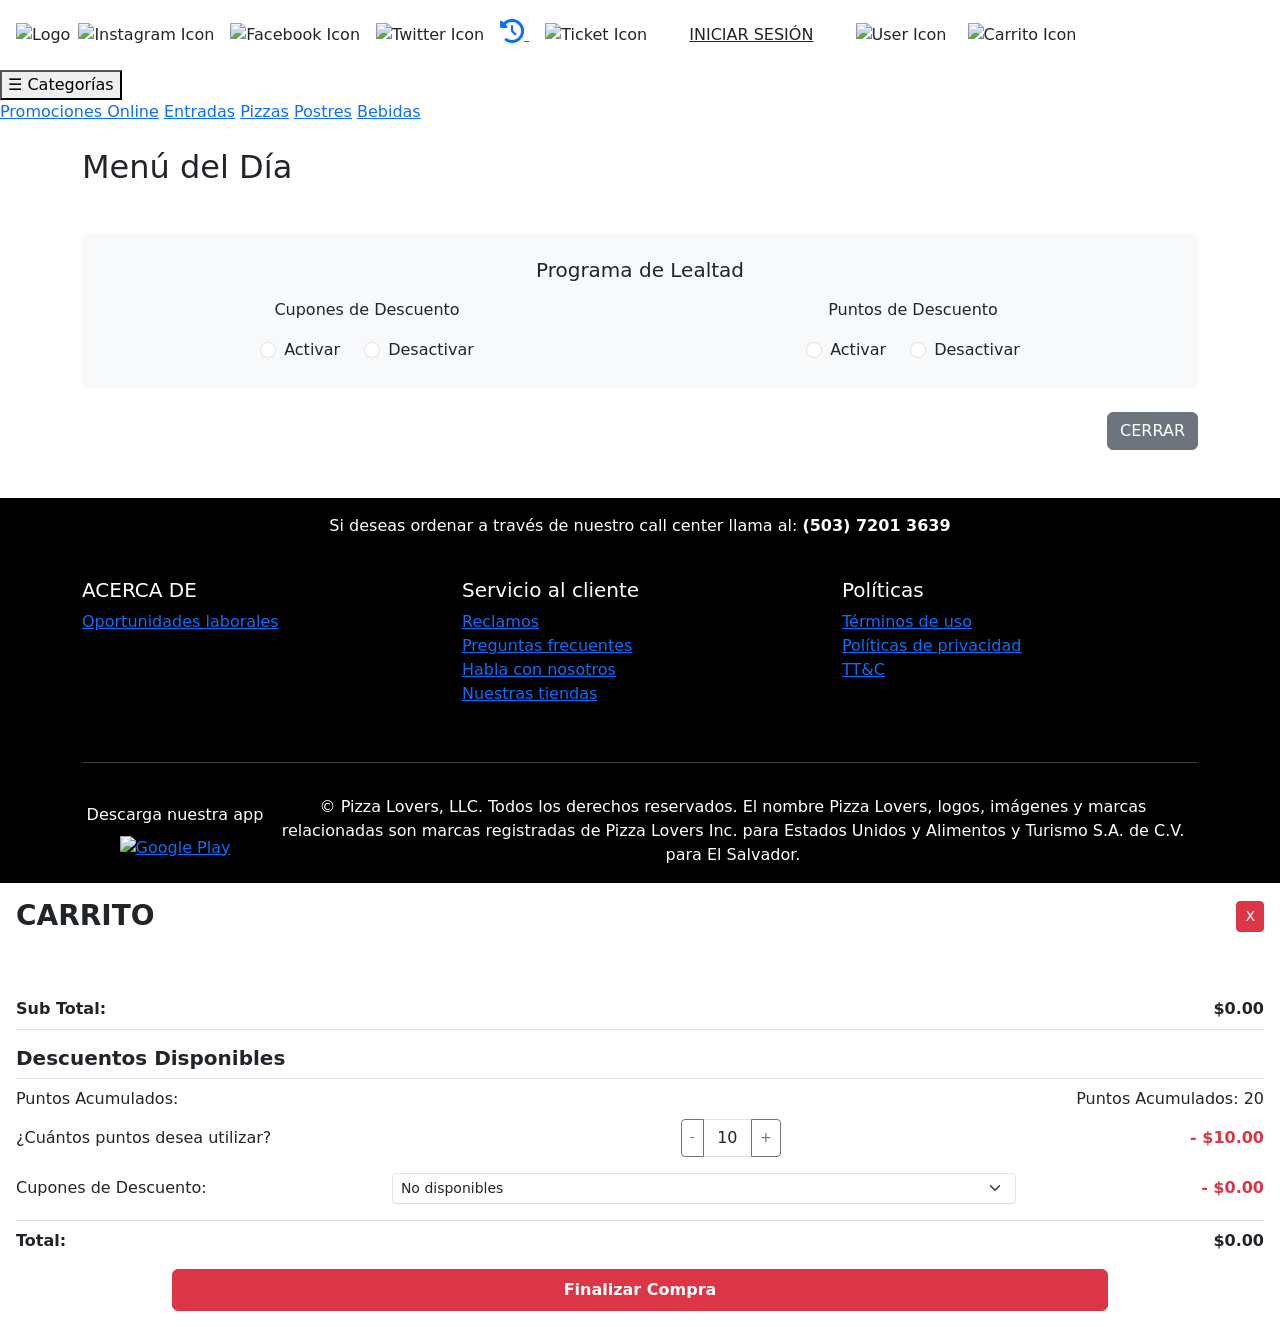
==== PWA_Clientes/menuDia.html @ 31201f43 "Mejoras en PWA Clientes" ====
<!DOCTYPE html>
<html lang="es">
  <head>
    <meta charset="UTF-8" />
    <meta name="viewport" content="width=device-width, initial-scale=1.0"/>
    <title>Menú Del Día</title>
    <link href="https://cdn.jsdelivr.net/npm/bootstrap@5.3.0-alpha1/dist/css/bootstrap.min.css" rel="stylesheet" />
    <link href="https://cdnjs.cloudflare.com/ajax/libs/font-awesome/6.0.0-beta3/css/all.min.css" rel="stylesheet">
    <link rel="stylesheet" href="./css/menuDia.css" />
  </head>
  <body>
    <!-- Header -->
    <header class="header d-flex align-items-center p-3">
      <!-- Logo -->
      <img src="./images/v71_74.png" alt="Logo" class="logo">

      <!-- Redes sociales -->
      <div class="d-flex align-items-center">
          <img src="./images/Instagram.png" alt="Instagram Icon" class="mx-2">
          <img src="./images/Facebook.png" alt="Facebook Icon" class="mx-2">
          <img src="./images/Twitter.png" alt="Twitter Icon" class="mx-2">
      </div>

      <!-- Elementos de la derecha -->
      <div>
        <!-- ícono de historial -->
        <a href="./Pedidos.html" class="mx-2" title="Mis Pedidos">
          <i class="fas fa-history" style="font-size: 24px;"></i>
        </a>
      
        <img src="./images/Ticket.png" alt="Ticket Icon" class="mx-2">
        
        <a href="./login.html" class="btn btn-link text-dark mx-3">INICIAR SESIÓN</a>
        <img src="./images/User.png" alt="User Icon" class="mx-2">
        <div style="position: relative; display:inline-block;">
          <img id="icono-carrito" src="./images/carrito.png" alt="Carrito Icon" class="mx-2" style="cursor:pointer;"/>
          <span id="contador-carrito" class="badge bg-danger position-absolute" style="display:none; top:0; right:0;">0</span>
        </div>
      </div>
    </header>

    <!-- Barra Roja con Navegación -->
    <nav class="main-nav">
      <button class="menu-toggle" aria-expanded="false">
          ☰ Categorías
      </button>
      <div class="menu-links">
          <a href="#" class="categoria-link" data-category="all">Promociones Online</a>
          <a href="#" class="categoria-link" data-category="entradas">Entradas</a>
          <a href="#" class="categoria-link" data-category="pizzas">Pizzas</a>
          <a href="#" class="categoria-link" data-category="postres">Postres</a>
          <a href="#" class="categoria-link" data-category="bebidas">Bebidas</a>
      </div>
    </nav>

    <!-- Contenedor de items -->
    <div class="container mt-4" id="itemsContainer">
      <h2 class="mb-4">Menú del Día</h2>
      <div id="itemsGrid" class="row gy-4">
        <!-- Los ítems se generarán dinámicamente aquí -->
      </div>
    </div>

    <!-- Sección de Programa de Lealtad -->
    <div class="container mt-5">
        <!-- Programa de lealtad -->
        <div class="mt-4 p-4 bg-light rounded">
            <h5 class="text-center">Programa de Lealtad</h5>
            <form>
                <div class="row mt-3">
                    <div class="col-md-6 text-center">
                        <label class="form-label">Cupones de Descuento</label>
                        <div class="d-flex justify-content-center gap-4 mt-2">
                            <div class="form-check">
                                <input class="form-check-input radio-custom" type="radio" name="cupones" id="cupones-activar" value="activar">
                                <label class="form-check-label" for="cupones-activar">Activar</label>
                            </div>
                            <div class="form-check">
                                <input class="form-check-input radio-custom" type="radio" name="cupones" id="cupones-desactivar" value="desactivar">
                                <label class="form-check-label" for="cupones-desactivar">Desactivar</label>
                            </div>
                        </div>
                    </div>
                    <div class="col-md-6 text-center">
                        <label class="form-label">Puntos de Descuento</label>
                        <div class="d-flex justify-content-center gap-4 mt-2">
                            <div class="form-check">
                                <input class="form-check-input radio-custom" type="radio" name="puntos" id="puntos-activar" value="activar">
                                <label class="form-check-label" for="puntos-activar">Activar</label>
                            </div>
                            <div class="form-check">
                                <input class="form-check-input radio-custom" type="radio" name="puntos" id="puntos-desactivar" value="desactivar">
                                <label class="form-check-label" for="puntos-desactivar">Desactivar</label>
                            </div>
                        </div>
                    </div>
                </div>
            </form>
        </div>

        <!-- Botón Cerrar -->
        <div class="text-end mt-4 mb-5">
            <a href="./index.html" class="btn btn-secondary stylo-btn">CERRAR</a>
        </div>
    </div>

    <!-- Footer Section -->
    <footer class="footer bg-black text-white">
      <div class="container">
          <!-- Call Center Text -->
          <section class="py-3 text-center">
              <p class="mb-0">
                  Si deseas ordenar a través de nuestro call center llama al:
                  <strong>(503) 7201 3639</strong>
              </p>
          </section>

          <!-- Footer Links -->
          <nav class="py-4">
              <div class="row text-center text-md-start">
                  <!-- Acerca de -->
                  <section class="col-md-4">
                      <h5 class="footer-title">ACERCA DE</h5>
                      <ul class="list-unstyled">
                          <li>
                              <a href="#" class="footer-link">Oportunidades laborales</a>
                          </li>
                      </ul>
                  </section>

                  <!-- Servicio al cliente -->
                  <section class="col-md-4">
                      <h5 class="footer-title">Servicio al cliente</h5>
                      <ul class="list-unstyled">
                          <li><a href="./Reclamos.html" class="footer-link">Reclamos</a></li>
                          <li><a href="#" class="footer-link">Preguntas frecuentes</a></li>
                          <li><a href="#" class="footer-link">Habla con nosotros</a></li>
                          <li><a href="#" class="footer-link">Nuestras tiendas</a></li>
                      </ul>
                  </section>

                  <!-- Políticas -->
                  <section class="col-md-4">
                      <h5 class="footer-title">Políticas</h5>
                      <ul class="list-unstyled">
                          <li><a href="#" class="footer-link">Términos de uso</a></li>
                          <li><a href="#" class="footer-link">Políticas de privacidad</a></li>
                          <li><a href="#" class="footer-link">TT&C</a></li>
                      </ul>
                  </section>
              </div>
          </nav>

          <!-- Divider -->
          <hr class="footer-line" />

          <!-- App and Copyright -->
          <section class="py-3 d-flex flex-wrap align-items-center">
              <!-- Logo Section -->
              <div class="col-md-2 text-center mb-2 mb-md-0">
                  <p class="footer-app-link mb-2">Descarga nuestra app</p>
                  <a href="#">
                      <img
                          src="./images/Google play.png"
                          alt="Google Play"
                          class="footer-logo img-fluid"
                      />
                  </a>
              </div>

              <!-- Copyright -->
              <div class="col-md-10 text-center">
                  <p class="footer-copyright mb-0">
                      © Pizza Lovers, LLC. Todos los derechos reservados. El nombre
                      Pizza Lovers, logos, imágenes y marcas relacionadas son marcas
                      registradas de Pizza Lovers Inc. para Estados Unidos y Alimentos y
                      Turismo S.A. de C.V. para El Salvador.
                  </p>
              </div>
          </section>
      </div>
    </footer>

    <!-- Fondo oscuro -->
    <div id="carrito-overlay" class="carrito-overlay oculto"></div>

    <!-- Ventana emergente del carrito -->
    <div id="carrito-modal" class="carrito-modal">
      <div class="carrito-header d-flex justify-content-between align-items-center p-3">
        <h3 class="mb-0 fw-bold">CARRITO</h3>
        <button id="cerrar-carrito" class="btn btn-danger btn-sm">X</button>
      </div>
      <div id="carrito-contenido" class="carrito-contenido p-3">
        <!-- Los productos se generarán dinámicamente con JavaScript -->
      </div>
      
      <div class="carrito-footer p-3">
        <!-- Subtotal -->
        <div class="d-flex justify-content-between align-items-center border-bottom pb-2">
          <p class="mb-0 fw-bold">Sub Total:</p>
          <p id="subtotal" class="mb-0 fw-bold">$0.00</p>
        </div>
      
        <!-- Descuentos Disponibles -->
        <div class="mt-3">
          <h5 class="fw-bold border-bottom pb-2">Descuentos Disponibles</h5>
          <div class="d-flex justify-content-between align-items-center">
            <p class="mb-0">Puntos Acumulados:</p>
            <p class="mb-0">Puntos Acumulados: <span id="puntos-acumulados">20</span></p>
          </div>
          <div class="d-flex justify-content-between align-items-center mt-2">
            <p class="mb-0">¿Cuántos puntos desea utilizar?</p>
            <div class="input-group" style="width: 100px;">
              <button class="btn btn-outline-secondary btn-sm" onclick="decreasePoints()">-</button>
              <span id="puntos-utilizados" class="form-control text-center px-0">10</span>
              <button class="btn btn-outline-secondary btn-sm" onclick="increasePoints()">+</button>
            </div>
            <p id="descuento-puntos" class="text-danger fw-bold mb-0">- $10.00</p>
          </div>
      
          <!-- Cupones de Descuento -->
          <div class="d-flex justify-content-between align-items-center mt-3">
            <p class="mb-0">Cupones de Descuento:</p>
            <select id="cupones-descuento" class="form-select form-select-sm w-50" onchange="actualizarCarrito()">
              <option value="none" selected>No disponibles</option>
              <option value="2%">1 x 2%</option>
              <option value="5%">1 x 5%</option>
              <option value="10%">2 x 10%</option>
            </select>
            <p id="descuento-cupon" class="text-danger fw-bold mb-0">- $0.00</p>
          </div>
        </div>
      
        <!-- Total -->
        <div class="d-flex justify-content-between align-items-center border-top pt-2 mt-3">
          <p class="mb-0 fw-bold">Total:</p>
          <p id="total" class="mb-0 fw-bold">$0.00</p>
        </div>
      
        <!-- Botón Finalizar Compra -->
        <div class="text-center">
          <button class="btn btn-danger w-75 mt-3 py-2 fw-bold" onclick="window.location.href='./FinalizarCompra.html'">Finalizar Compra</button>
        </div>
      </div>
    </div>

    <!-- Scripts Comunes -->
    <script src="../Common/js/api.js"></script>
    <script src="../Common/js/auth.js"></script>
    <script src="../Common/js/utils.js"></script>
    <script src="../Common/js/constants.js"></script>
    <!-- Script Específico para menuDia.html -->
    <script src="./js/menuDia.js"></script>

    <!-- Bootstrap JS -->
    <script src="https://cdn.jsdelivr.net/npm/bootstrap@5.3.0-alpha1/dist/js/bootstrap.bundle.min.js"></script>
    <!-- Script para manejar la barra de navegación -->
    <script>
      document.addEventListener("DOMContentLoaded", () => {
          const toggleButton = document.querySelector(".menu-toggle");
          const menuLinks = document.querySelector(".menu-links");
  
          toggleButton.addEventListener("click", () => {
              const isExpanded = toggleButton.getAttribute("aria-expanded") === "true";
              toggleButton.setAttribute("aria-expanded", !isExpanded);
              menuLinks.style.display = isExpanded ? "none" : "flex";
          });
      });
    </script>
  </body>
</html>
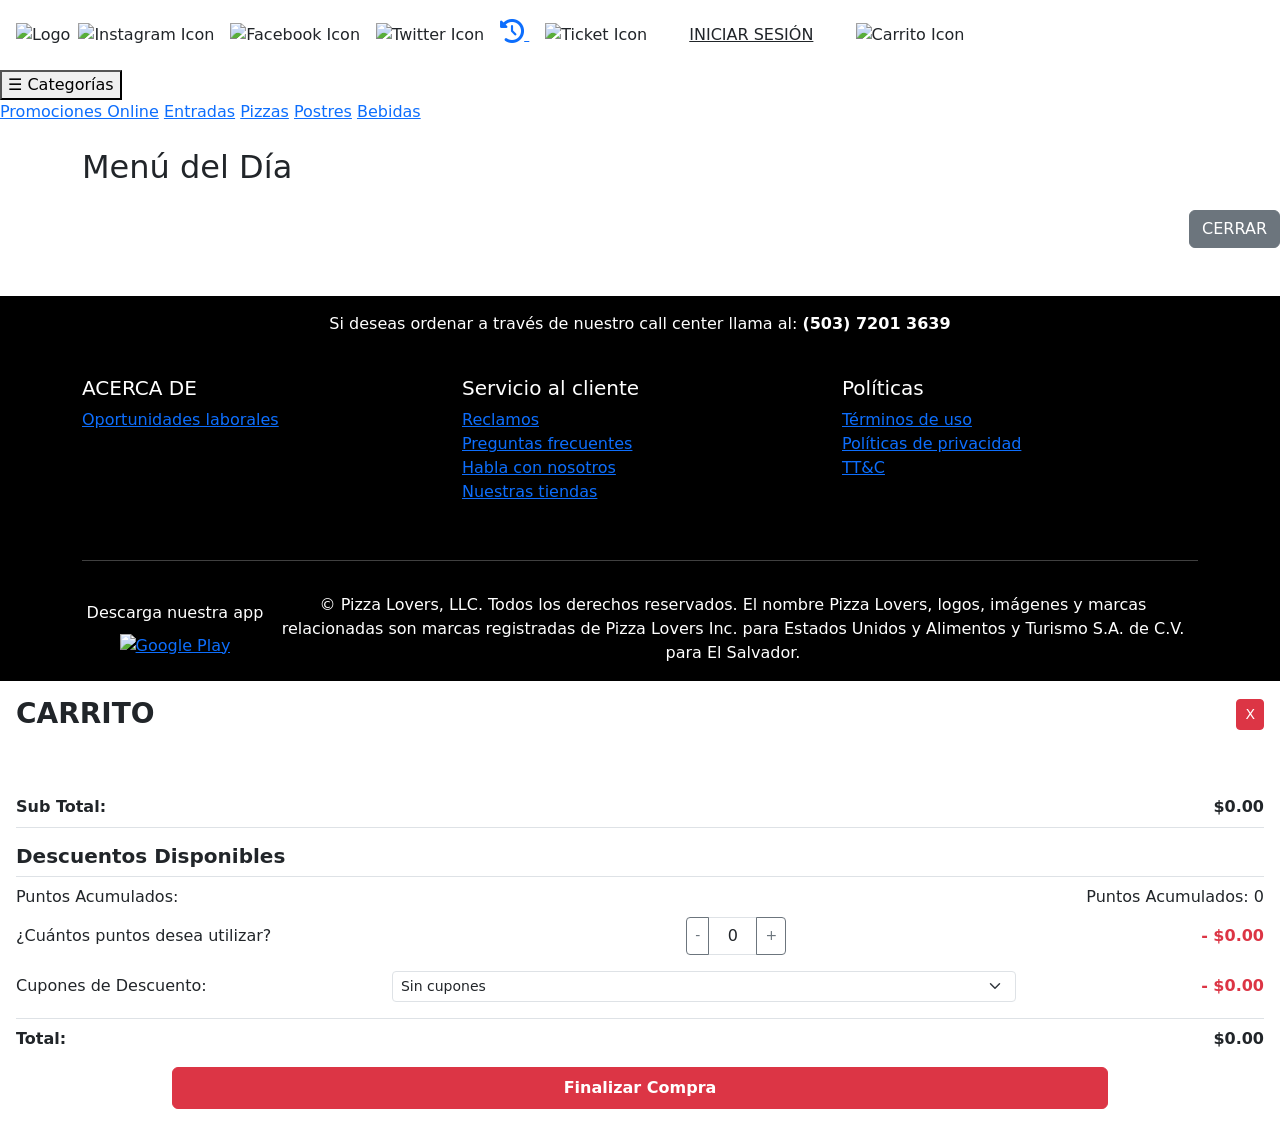
==== commit b9e379de: "Repartidor" ====
--- a/PWA_Clientes/menuDia.html
+++ b/PWA_Clientes/menuDia.html
@@ -30,8 +30,10 @@
       
         <img src="./images/Ticket.png" alt="Ticket Icon" class="mx-2">
         
-        <a href="./login.html" class="btn btn-link text-dark mx-3">INICIAR SESIÓN</a>
-        <img src="./images/User.png" alt="User Icon" class="mx-2">
+        <a href="./login.html" id="loginLink" class="btn btn-link text-dark mx-3">INICIAR SESIÓN</a>
+        <a href="#" id="logoutLink" class="btn btn-link text-dark mx-3" style="display:none;">CERRAR SESIÓN</a>
+        
+        
         <div style="position: relative; display:inline-block;">
           <img id="icono-carrito" src="./images/carrito.png" alt="Carrito Icon" class="mx-2" style="cursor:pointer;"/>
           <span id="contador-carrito" class="badge bg-danger position-absolute" style="display:none; top:0; right:0;">0</span>
@@ -41,9 +43,7 @@
 
     <!-- Barra Roja con Navegación -->
     <nav class="main-nav">
-      <button class="menu-toggle" aria-expanded="false">
-          ☰ Categorías
-      </button>
+      <button class="menu-toggle" aria-expanded="false">☰ Categorías</button>
       <div class="menu-links">
           <a href="#" class="categoria-link" data-category="all">Promociones Online</a>
           <a href="#" class="categoria-link" data-category="entradas">Entradas</a>
@@ -61,42 +61,7 @@
       </div>
     </div>
 
-    <!-- Sección de Programa de Lealtad -->
-    <div class="container mt-5">
-        <!-- Programa de lealtad -->
-        <div class="mt-4 p-4 bg-light rounded">
-            <h5 class="text-center">Programa de Lealtad</h5>
-            <form>
-                <div class="row mt-3">
-                    <div class="col-md-6 text-center">
-                        <label class="form-label">Cupones de Descuento</label>
-                        <div class="d-flex justify-content-center gap-4 mt-2">
-                            <div class="form-check">
-                                <input class="form-check-input radio-custom" type="radio" name="cupones" id="cupones-activar" value="activar">
-                                <label class="form-check-label" for="cupones-activar">Activar</label>
-                            </div>
-                            <div class="form-check">
-                                <input class="form-check-input radio-custom" type="radio" name="cupones" id="cupones-desactivar" value="desactivar">
-                                <label class="form-check-label" for="cupones-desactivar">Desactivar</label>
-                            </div>
-                        </div>
-                    </div>
-                    <div class="col-md-6 text-center">
-                        <label class="form-label">Puntos de Descuento</label>
-                        <div class="d-flex justify-content-center gap-4 mt-2">
-                            <div class="form-check">
-                                <input class="form-check-input radio-custom" type="radio" name="puntos" id="puntos-activar" value="activar">
-                                <label class="form-check-label" for="puntos-activar">Activar</label>
-                            </div>
-                            <div class="form-check">
-                                <input class="form-check-input radio-custom" type="radio" name="puntos" id="puntos-desactivar" value="desactivar">
-                                <label class="form-check-label" for="puntos-desactivar">Desactivar</label>
-                            </div>
-                        </div>
-                    </div>
-                </div>
-            </form>
-        </div>
+    
 
         <!-- Botón Cerrar -->
         <div class="text-end mt-4 mb-5">
@@ -122,9 +87,7 @@
                   <section class="col-md-4">
                       <h5 class="footer-title">ACERCA DE</h5>
                       <ul class="list-unstyled">
-                          <li>
-                              <a href="#" class="footer-link">Oportunidades laborales</a>
-                          </li>
+                          <li><a href="#" class="footer-link">Oportunidades laborales</a></li>
                       </ul>
                   </section>
 
@@ -170,7 +133,7 @@
 
               <!-- Copyright -->
               <div class="col-md-10 text-center">
-                  <p class="footer-copyright mb-0">
+                  <p class="mb-0">
                       © Pizza Lovers, LLC. Todos los derechos reservados. El nombre
                       Pizza Lovers, logos, imágenes y marcas relacionadas son marcas
                       registradas de Pizza Lovers Inc. para Estados Unidos y Alimentos y
@@ -206,26 +169,23 @@
           <h5 class="fw-bold border-bottom pb-2">Descuentos Disponibles</h5>
           <div class="d-flex justify-content-between align-items-center">
             <p class="mb-0">Puntos Acumulados:</p>
-            <p class="mb-0">Puntos Acumulados: <span id="puntos-acumulados">20</span></p>
+            <p class="mb-0">Puntos Acumulados: <span id="puntos-acumulados">0</span></p>
           </div>
           <div class="d-flex justify-content-between align-items-center mt-2">
             <p class="mb-0">¿Cuántos puntos desea utilizar?</p>
             <div class="input-group" style="width: 100px;">
               <button class="btn btn-outline-secondary btn-sm" onclick="decreasePoints()">-</button>
-              <span id="puntos-utilizados" class="form-control text-center px-0">10</span>
+              <span id="puntos-utilizados" class="form-control text-center px-0">0</span>
               <button class="btn btn-outline-secondary btn-sm" onclick="increasePoints()">+</button>
             </div>
-            <p id="descuento-puntos" class="text-danger fw-bold mb-0">- $10.00</p>
+            <p id="descuento-puntos" class="text-danger fw-bold mb-0">- $0.00</p>
           </div>
       
-          <!-- Cupones de Descuento -->
+          <!-- Cupones de Descuento (se generan dinámicamente) -->
           <div class="d-flex justify-content-between align-items-center mt-3">
             <p class="mb-0">Cupones de Descuento:</p>
             <select id="cupones-descuento" class="form-select form-select-sm w-50" onchange="actualizarCarrito()">
-              <option value="none" selected>No disponibles</option>
-              <option value="2%">1 x 2%</option>
-              <option value="5%">1 x 5%</option>
-              <option value="10%">2 x 10%</option>
+              <option value="none" selected>Sin cupones</option>
             </select>
             <p id="descuento-cupon" class="text-danger fw-bold mb-0">- $0.00</p>
           </div>
@@ -265,6 +225,8 @@
               toggleButton.setAttribute("aria-expanded", !isExpanded);
               menuLinks.style.display = isExpanded ? "none" : "flex";
           });
+
+
       });
     </script>
   </body>
